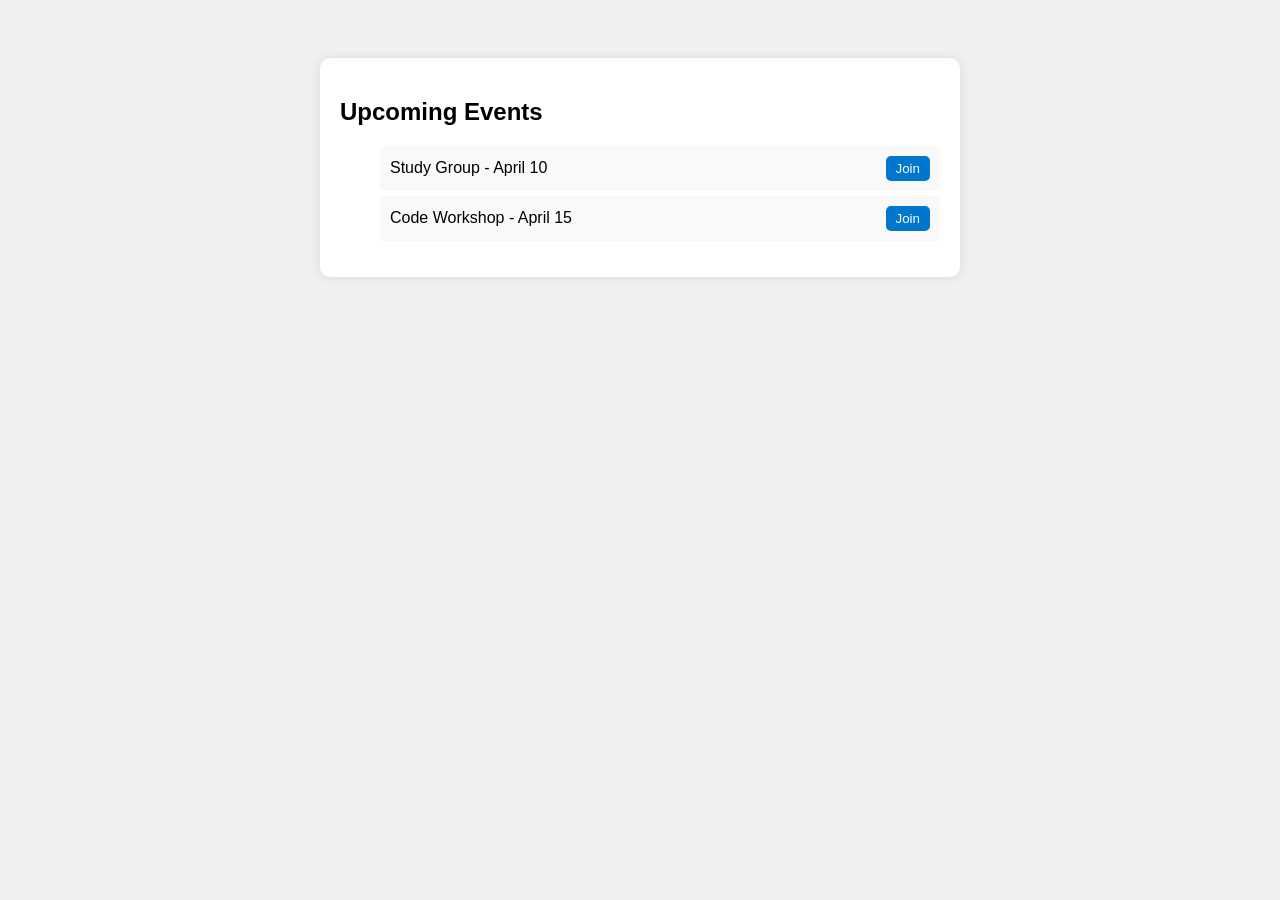
==== events.html @ 4af544df "Create events.html" ====
<!DOCTYPE html>
<html lang="en">
<head>
    <meta charset="UTF-8">
    <title>Events - Web Wizards</title>
    <link rel="stylesheet" href="assets/css/style.css">
    <style>
        body {
            font-family: Arial, sans-serif;
            background: #f0f0f0;
            text-align: center;
            padding: 50px;
        }
        .events-container {
            background: white;
            padding: 20px;
            border-radius: 10px;
            box-shadow: 0 0 10px rgba(0,0,0,0.1);
            max-width: 600px;
            margin: auto;
            text-align: left;
        }
        .event-item {
            padding: 10px;
            background: #f9f9f9;
            margin: 5px 0;
            border-radius: 5px;
            display: flex;
            justify-content: space-between;
            align-items: center;
        }
        .join-btn {
            background: #0077cc;
            color: white;
            padding: 5px 10px;
            border-radius: 5px;
            border: none;
            cursor: pointer;
        }
        .join-btn:hover {
            background: #005fa3;
        }
    </style>
</head>
<body>
    <div class="events-container">
        <h2>Upcoming Events</h2>
        <ul id="eventList">
            <li class="event-item">Study Group - April 10 <button class="join-btn">Join</button></li>
            <li class="event-item">Code Workshop - April 15 <button class="join-btn">Join</button></li>
        </ul>
    </div>

    <script>
        document.querySelectorAll(".join-btn").forEach(button => {
            button.addEventListener("click", function() {
                this.textContent = "Joined!";
                this.disabled = true;
            });
        });
    </script>
</body>
</html>
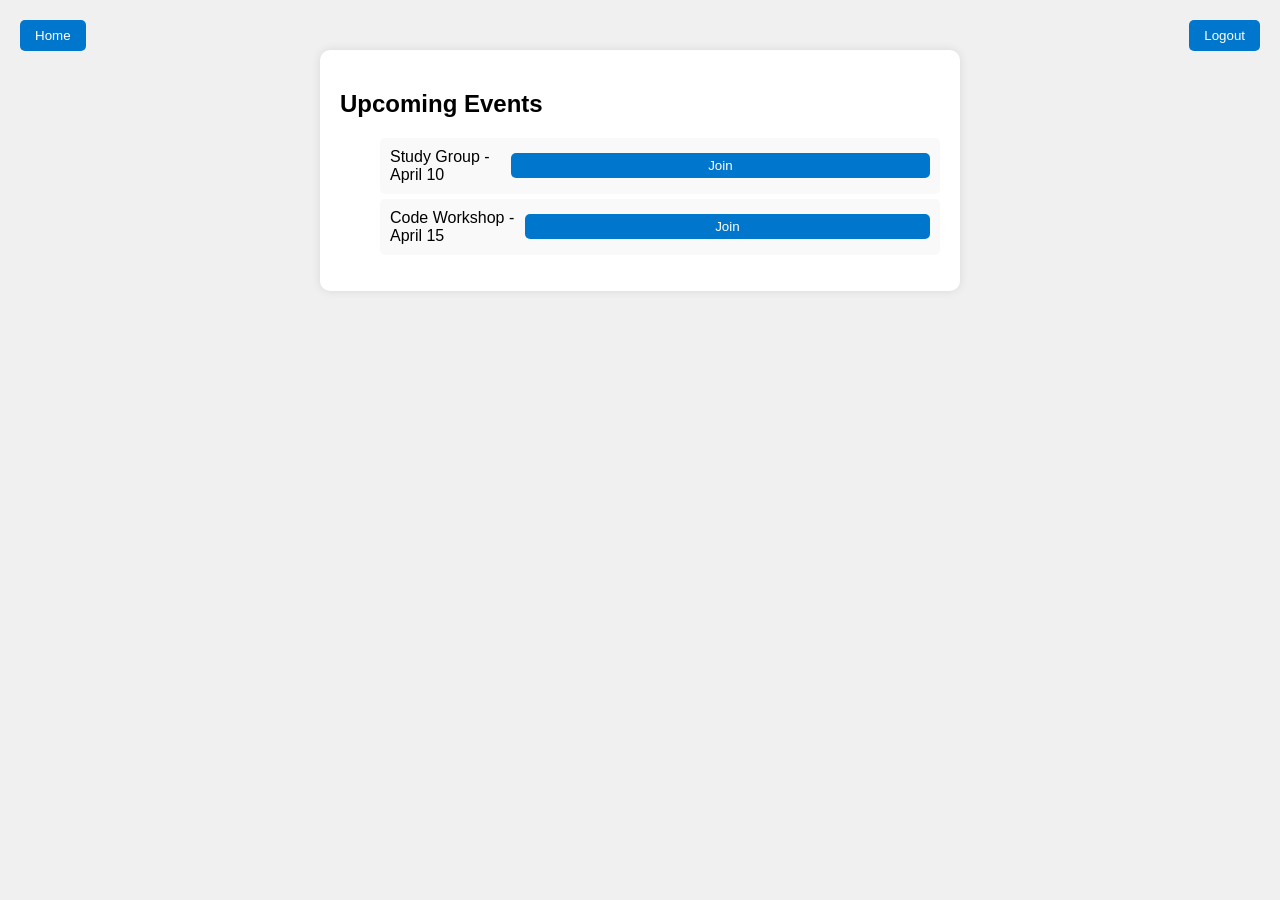
==== commit 04f545d8: "Add files via upload" ====
--- a/events.html
+++ b/events.html
@@ -1,63 +1,66 @@
-<!DOCTYPE html>
-<html lang="en">
-<head>
-    <meta charset="UTF-8">
-    <title>Events - Web Wizards</title>
-    <link rel="stylesheet" href="assets/css/style.css">
-    <style>
-        body {
-            font-family: Arial, sans-serif;
-            background: #f0f0f0;
-            text-align: center;
-            padding: 50px;
-        }
-        .events-container {
-            background: white;
-            padding: 20px;
-            border-radius: 10px;
-            box-shadow: 0 0 10px rgba(0,0,0,0.1);
-            max-width: 600px;
-            margin: auto;
-            text-align: left;
-        }
-        .event-item {
-            padding: 10px;
-            background: #f9f9f9;
-            margin: 5px 0;
-            border-radius: 5px;
-            display: flex;
-            justify-content: space-between;
-            align-items: center;
-        }
-        .join-btn {
-            background: #0077cc;
-            color: white;
-            padding: 5px 10px;
-            border-radius: 5px;
-            border: none;
-            cursor: pointer;
-        }
-        .join-btn:hover {
-            background: #005fa3;
-        }
-    </style>
-</head>
-<body>
-    <div class="events-container">
-        <h2>Upcoming Events</h2>
-        <ul id="eventList">
-            <li class="event-item">Study Group - April 10 <button class="join-btn">Join</button></li>
-            <li class="event-item">Code Workshop - April 15 <button class="join-btn">Join</button></li>
-        </ul>
-    </div>
-
-    <script>
-        document.querySelectorAll(".join-btn").forEach(button => {
-            button.addEventListener("click", function() {
-                this.textContent = "Joined!";
-                this.disabled = true;
-            });
-        });
-    </script>
-</body>
-</html>
+<!DOCTYPE html>
+<html lang="en">
+<head>
+    <meta charset="UTF-8">
+    <title>Events - Web Wizards</title>
+    <link rel="stylesheet" href="assets/css/style.css">
+    <script src="assets/js/auth.js" defer></script>
+    <style>
+        body {
+            font-family: Arial, sans-serif;
+            background: #f0f0f0;
+            text-align: center;
+            padding: 50px;
+        }
+        .events-container {
+            background: white;
+            padding: 20px;
+            border-radius: 10px;
+            box-shadow: 0 0 10px rgba(0,0,0,0.1);
+            max-width: 600px;
+            margin: auto;
+            text-align: left;
+        }
+        .event-item {
+            padding: 10px;
+            background: #f9f9f9;
+            margin: 5px 0;
+            border-radius: 5px;
+            display: flex;
+            justify-content: space-between;
+            align-items: center;
+        }
+        .join-btn {
+            background: #0077cc;
+            color: white;
+            padding: 5px 10px;
+            border-radius: 5px;
+            border: none;
+            cursor: pointer;
+        }
+        .join-btn:hover {
+            background: #005fa3;
+        }
+    </style>
+</head>
+<body>
+    <button id="homeBtn" class="home-btn">Home</button>
+    <button id="logoutBtn" class="logout-btn">Logout</button>
+    <div class="events-container">
+        <h2>Upcoming Events</h2>
+        <ul id="eventList">
+            <li class="event-item">Study Group - April 10 <button class="join-btn">Join</button></li>
+            <li class="event-item">Code Workshop - April 15 <button class="join-btn">Join</button></li>
+        </ul>
+    </div>
+
+    <script>
+        document.querySelectorAll(".join-btn").forEach(button => {
+            button.addEventListener("click", function() {
+                this.textContent = "Joined!";
+                this.disabled = true;
+            });
+        });
+    </script>
+</body>
+</html>
--- a/assets/css/style.css
+++ b/assets/css/style.css
@@ -0,0 +1,104 @@
+/* Global Styles */
+body {
+    font-family: Arial, sans-serif;
+    background: #f0f0f0;
+    text-align: center;
+    padding: 50px;
+    margin: 0;
+}
+
+/* Container Styling */
+.container, .signup-container, .login-container, .profile-container {
+    background: white;
+    padding: 20px;
+    border-radius: 10px;
+    box-shadow: 0 0 10px rgba(0,0,0,0.1);
+    max-width: 400px;
+    margin: auto;
+}
+
+/* Input Fields */
+input {
+    width: 100%;
+    padding: 10px;
+    margin: 10px 0;
+    border-radius: 5px;
+    border: 1px solid #ccc;
+}
+
+/* Buttons */
+button {
+    width: 100%;
+    background: #0077cc;
+    color: white;
+    padding: 10px;
+    border-radius: 5px;
+    border: none;
+    cursor: pointer;
+}
+
+button:hover {
+    background: #005fa3;
+}
+
+/* Navigation Links */
+.nav-buttons a {
+    display: inline-block;
+    margin: 10px;
+    padding: 10px 20px;
+    background: #0077cc;
+    color: white;
+    text-decoration: none;
+    border-radius: 5px;
+}
+
+.nav-buttons a:hover {
+    background: #005fa3;
+}
+
+/* Profile Image */
+.profile-container img {
+    width: 100px;
+    height: 100px;
+    border-radius: 50%;
+    object-fit: cover;
+    display: block;
+    margin: auto;
+}
+
+/* Logout Button - Top Right */
+.logout-btn {
+    position: absolute;
+    top: 20px;
+    right: 20px;
+    background: #0077cc;
+    color: white;
+    padding: 8px 15px;
+    border-radius: 5px;
+    border: none;
+    cursor: pointer;
+    width: auto; /* Prevent it from stretching */
+    display: inline-block;
+}
+
+.logout-btn:hover {
+    background: #005fa3;
+}
+
+.home-btn {
+    position: absolute;
+    top: 20px;
+    left: 20px;
+    background: #0077cc;
+    color: white;
+    padding: 8px 15px;
+    border-radius: 5px;
+    border: none;
+    cursor: pointer;
+    width: auto;
+    display: inline-block;
+}
+
+.home-btn:hover {
+    background: #005fa3;
+}
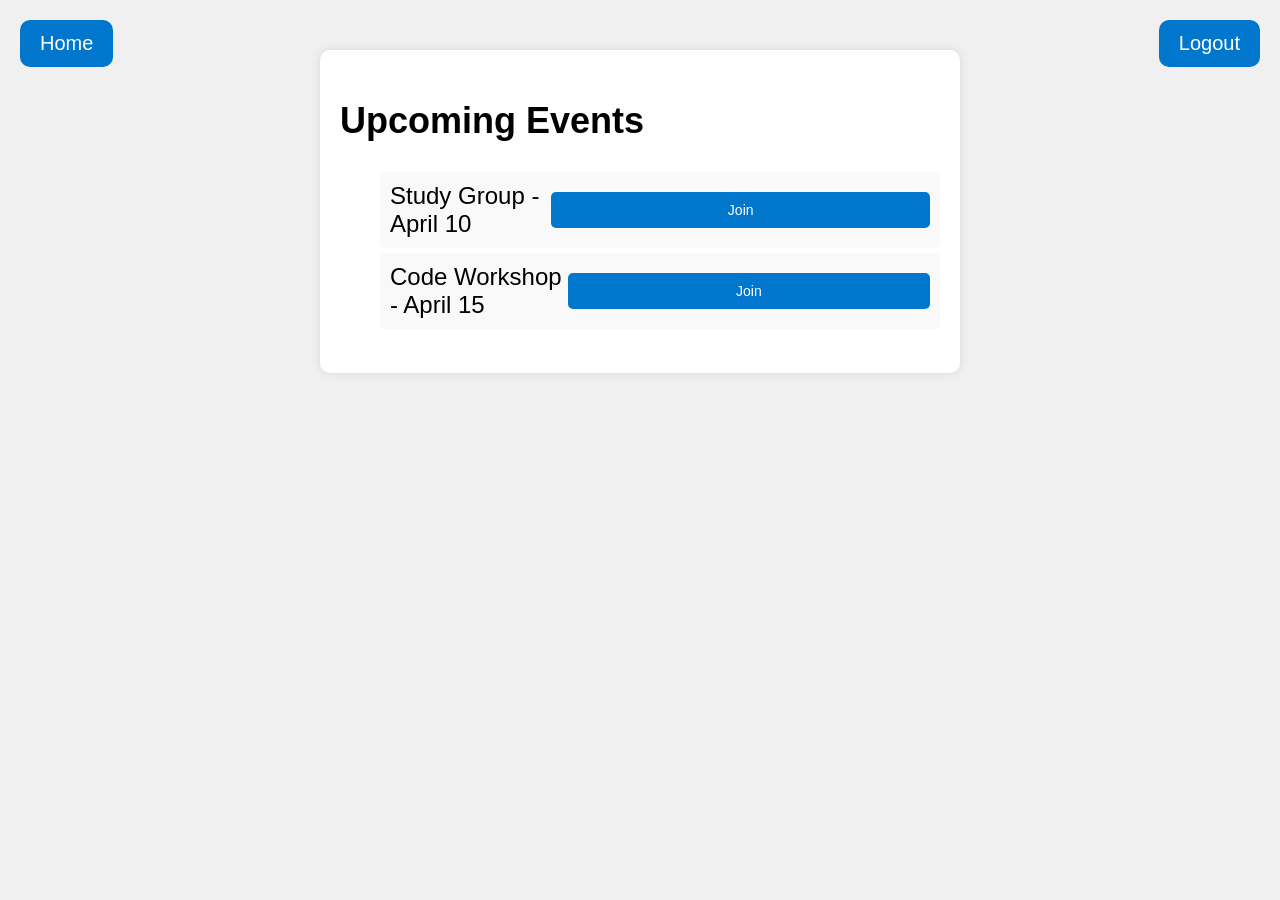
==== commit 9e4f5039: "Add files via upload" ====
--- a/events.html
+++ b/events.html
@@ -30,13 +30,20 @@
             justify-content: space-between;
             align-items: center;
         }
+        .event-name {
+            flex-grow: 1;
+        }
         .join-btn {
             background: #0077cc;
             color: white;
-            padding: 5px 10px;
+            padding: 10px 15px;
             border-radius: 5px;
             border: none;
             cursor: pointer;
+            font-size: 14px;
+            min-width: 100px;
+            text-align: center;
+            margin-left: auto;
         }
         .join-btn:hover {
             background: #005fa3;
@@ -49,16 +56,21 @@
     <div class="events-container">
         <h2>Upcoming Events</h2>
         <ul id="eventList">
-            <li class="event-item">Study Group - April 10 <button class="join-btn">Join</button></li>
-            <li class="event-item">Code Workshop - April 15 <button class="join-btn">Join</button></li>
+            <li class="event-item">
+                <span class="event-name">Study Group - April 10</span>
+                <button class="join-btn">Join</button>
+            </li>
+            <li class="event-item">
+                <span class="event-name">Code Workshop - April 15</span>
+                <button class="join-btn">Join</button>
+            </li>
         </ul>
     </div>
 
     <script>
         document.querySelectorAll(".join-btn").forEach(button => {
             button.addEventListener("click", function() {
-                this.textContent = "Joined!";
-                this.disabled = true;
+                this.textContent = this.textContent === "Join" ? "Joined!" : "Join";
             });
         });
     </script>
--- a/assets/css/style.css
+++ b/assets/css/style.css
@@ -5,25 +5,30 @@
     text-align: center;
     padding: 50px;
     margin: 0;
+    font-size: 24px; /* Increased font size */
 }
 
-/* Container Styling */
+/* Centering Containers */
 .container, .signup-container, .login-container, .profile-container {
     background: white;
-    padding: 20px;
+    padding: 40px; /* Increased padding */
     border-radius: 10px;
     box-shadow: 0 0 10px rgba(0,0,0,0.1);
-    max-width: 400px;
-    margin: auto;
+    max-width: 800px; /* Doubled the width */
+    position: absolute;
+    top: 50%;
+    left: 50%;
+    transform: translate(-50%, -50%); /* Full centering */
 }
 
 /* Input Fields */
 input {
     width: 100%;
-    padding: 10px;
-    margin: 10px 0;
-    border-radius: 5px;
-    border: 1px solid #ccc;
+    padding: 20px; /* Increased padding */
+    margin: 20px 0;
+    border-radius: 10px;
+    border: 2px solid #ccc;
+    font-size: 20px; /* Larger text */
 }
 
 /* Buttons */
@@ -31,10 +36,11 @@
     width: 100%;
     background: #0077cc;
     color: white;
-    padding: 10px;
-    border-radius: 5px;
+    padding: 20px; /* Larger button */
+    border-radius: 10px;
     border: none;
     cursor: pointer;
+    font-size: 22px; /* Increased font size */
 }
 
 button:hover {
@@ -44,12 +50,13 @@
 /* Navigation Links */
 .nav-buttons a {
     display: inline-block;
-    margin: 10px;
-    padding: 10px 20px;
+    margin: 20px;
+    padding: 20px 40px;
     background: #0077cc;
     color: white;
     text-decoration: none;
-    border-radius: 5px;
+    border-radius: 10px;
+    font-size: 22px; /* Increased font */
 }
 
 .nav-buttons a:hover {
@@ -58,8 +65,8 @@
 
 /* Profile Image */
 .profile-container img {
-    width: 100px;
-    height: 100px;
+    width: 200px; /* Doubled the size */
+    height: 200px;
     border-radius: 50%;
     object-fit: cover;
     display: block;
@@ -67,38 +74,36 @@
 }
 
 /* Logout Button - Top Right */
-.logout-btn {
+.logout-btn, .home-btn {
     position: absolute;
     top: 20px;
-    right: 20px;
-    background: #0077cc;
-    color: white;
-    padding: 8px 15px;
-    border-radius: 5px;
-    border: none;
-    cursor: pointer;
-    width: auto; /* Prevent it from stretching */
-    display: inline-block;
+    padding: 12px 20px; /* Larger buttons */
+    border-radius: 10px;
+    font-size: 20px;
+    width: auto;
 }
 
-.logout-btn:hover {
-    background: #005fa3;
+.logout-btn {
+    right: 20px;
 }
 
 .home-btn {
-    position: absolute;
-    top: 20px;
     left: 20px;
+}
+
+/* Join Button */
+.join-btn {
     background: #0077cc;
     color: white;
-    padding: 8px 15px;
-    border-radius: 5px;
+    padding: 15px 20px;
+    border-radius: 10px;
     border: none;
     cursor: pointer;
-    width: auto;
-    display: inline-block;
+    font-size: 20px; /* Larger text */
+    min-width: 120px; /* Ensure consistent size */
+    text-align: center;
 }
 
-.home-btn:hover {
+.join-btn:hover {
     background: #005fa3;
-}+}
